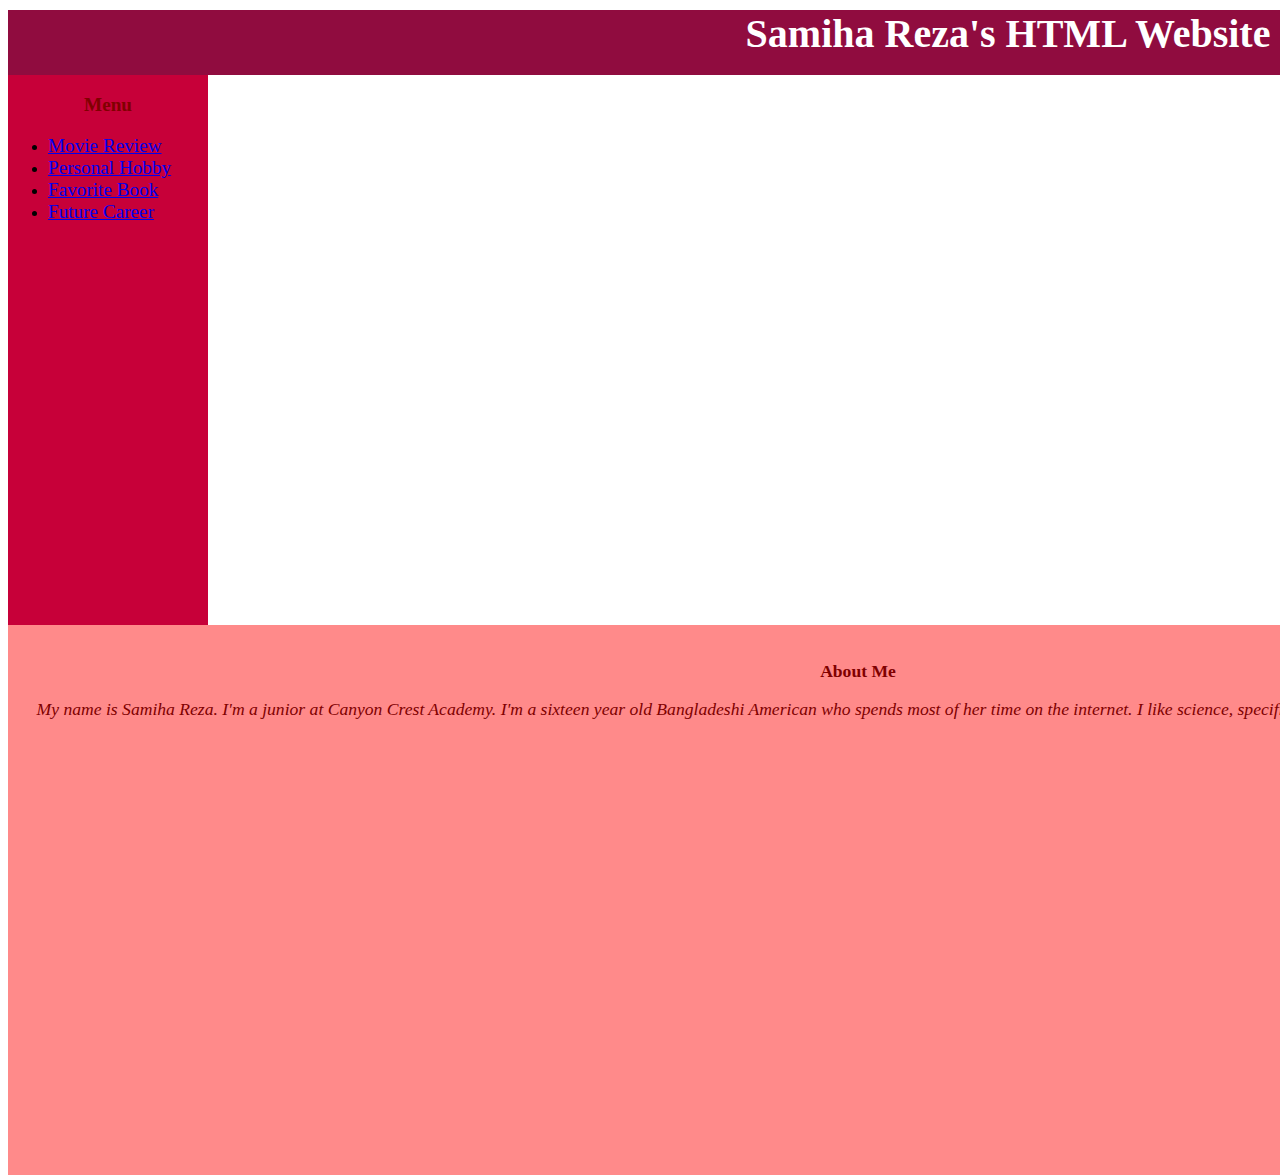
==== index.html @ 82b787db "Update index.html" ====
<!DOCTYPE html>


<html>
	<!-- This is the CSS formatting for the homepage -->
	<head>
	<style>
		h1 {
    		color: white;
    		font-family: Verdana;
   			font-size: 250%;
		}
	
		p {
			color: maroon;
			font-family: Verdana;
			font-size: 110%;
		}
	<title> Homepage </title>
		
	</style>	
	</head>
	<!-- CSS formatting end -->
	
	<!-- Here's the Homepage Container setup -->
	<body>
		<!-- Overall Container -->
		<div id="container" style="height:700px;width:2000;">
			<!-- Title Container -->
			<div id="header" style="background-color:#900C3F;height:65px;width:2000px;">
				<h1 style="text-align:center;margin-top:10px"> Samiha Reza's HTML Website </h1>
			</div> <!-- End Title Container -->
			
	<!-- Left Subcontainer --> <!-- This is the navigvation menu -->
			<div id="menu" style="background-color:#C70039;height:550px;width:200px;float:left;">
				<p style="text-align:center;font-size:120%;font-family:verdana;"> <b> Menu </b> </p>
				<nav>
						<ul>
							<li> <a href="MoviewReview.html" style="font-size:120%;font-family:verdana;"> Movie Review </a> </li>
							<li> <a href="PersonalHobby.html" style="font-size:120%;font-family:verdana;"> Personal Hobby </a> </li>
							<li> <a href="FavoriteBook.html" style="font-size:120%;font-family:verdana;"> Favorite Book </a> </li>
							<li> <a href="FutureCareer.html" style="font-size:120%;font-family:verdana;"> Future Career </a> </li>
						</ul>
				</nav>
			</div> <!-- End Left Subcontainer -->
            
           		<!-- Main Content Container -->
            		<div id="content" style="background-color:#FF8A8A;height:550px;width:1700px;float:left;">
				<br>
				<p style="text-align:center"><b> About Me </b></p>
				<p style="text-align:center"> <i> My name is Samiha Reza. I'm a junior at Canyon Crest Academy. I'm a sixteen year old Bangladeshi American who spends most of her time on the internet. I like science, specifically astronomy and epidemiology, but I don't like math. </i></p>
            		</div> <!-- End Main Content Container -->
        
		</div> <!-- End Overall Container -->
 
	
</html>
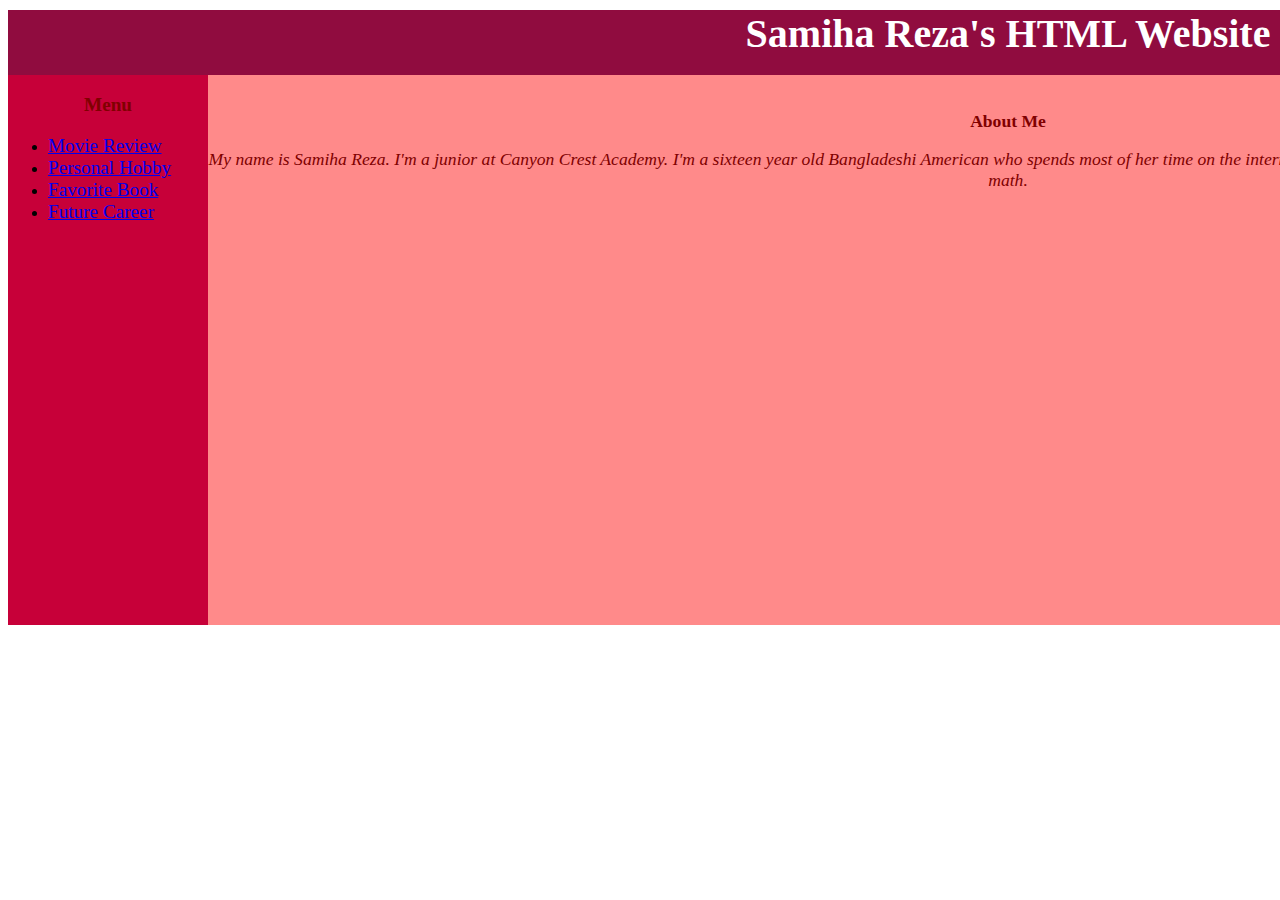
==== commit 9cd9e02a: "Update index.html" ====
--- a/index.html
+++ b/index.html
@@ -45,7 +45,7 @@
 			</div> <!-- End Left Subcontainer -->
             
            		<!-- Main Content Container -->
-            		<div id="content" style="background-color:#FF8A8A;height:550px;width:1700px;float:left;">
+            		<div id="content" style="background-color:#FF8A8A;height:550px;width:1800px;">
 				<br>
 				<p style="text-align:center"><b> About Me </b></p>
 				<p style="text-align:center"> <i> My name is Samiha Reza. I'm a junior at Canyon Crest Academy. I'm a sixteen year old Bangladeshi American who spends most of her time on the internet. I like science, specifically astronomy and epidemiology, but I don't like math. </i></p>
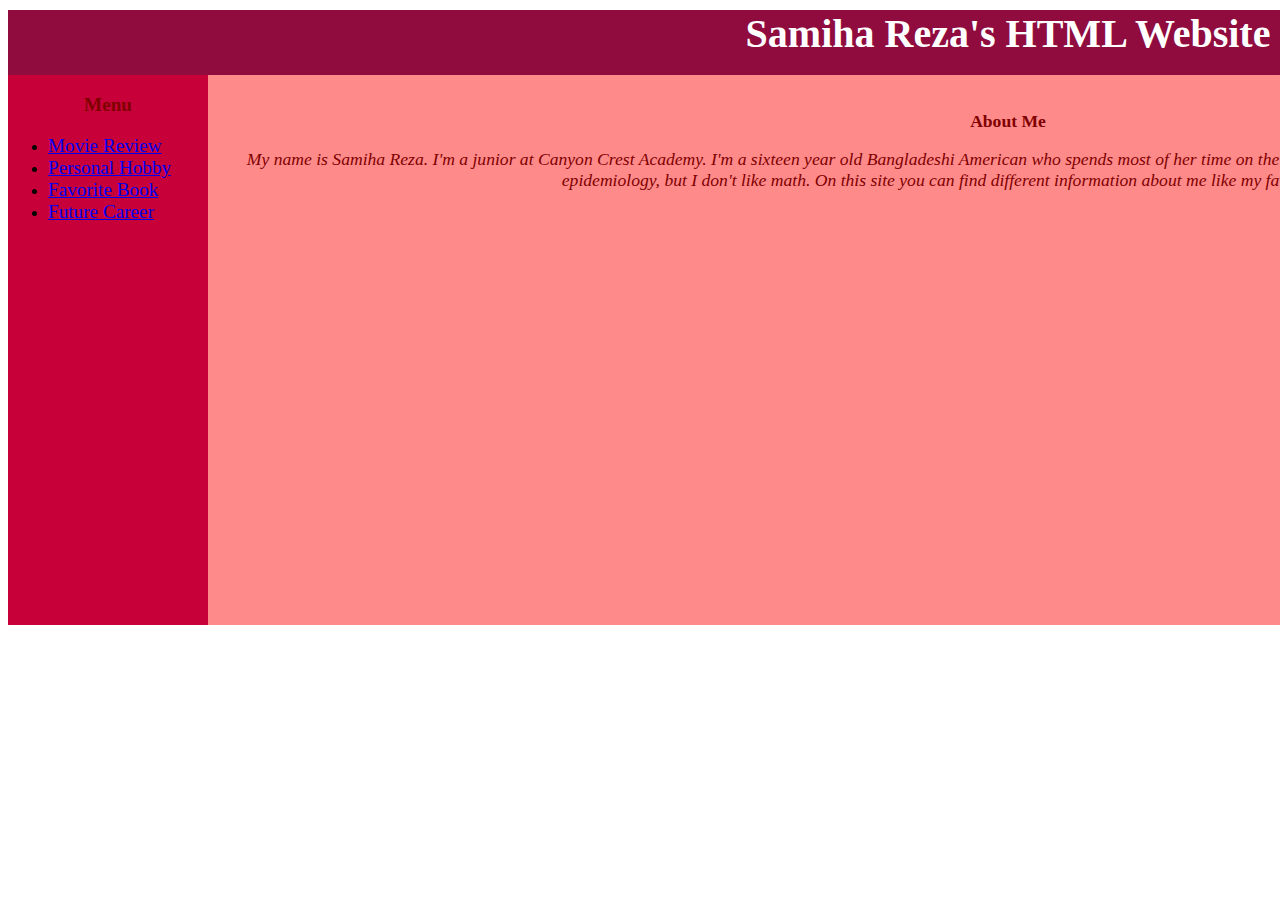
==== commit 64eed1bd: "Update index.html" ====
--- a/index.html
+++ b/index.html
@@ -48,7 +48,8 @@
             		<div id="content" style="background-color:#FF8A8A;height:550px;width:1800px;">
 				<br>
 				<p style="text-align:center"><b> About Me </b></p>
-				<p style="text-align:center"> <i> My name is Samiha Reza. I'm a junior at Canyon Crest Academy. I'm a sixteen year old Bangladeshi American who spends most of her time on the internet. I like science, specifically astronomy and epidemiology, but I don't like math. </i></p>
+				<p style="text-align:center"> <i> My name is Samiha Reza. I'm a junior at Canyon Crest Academy. I'm a sixteen year old Bangladeshi American who spends most of her time on the internet and enjoys memes. I like science, specifically astronomy and epidemiology, but I don't like math. On this site you can find different information about me like my favorite movies and books. </i></p>
+				<img src="
             		</div> <!-- End Main Content Container -->
         
 		</div> <!-- End Overall Container -->
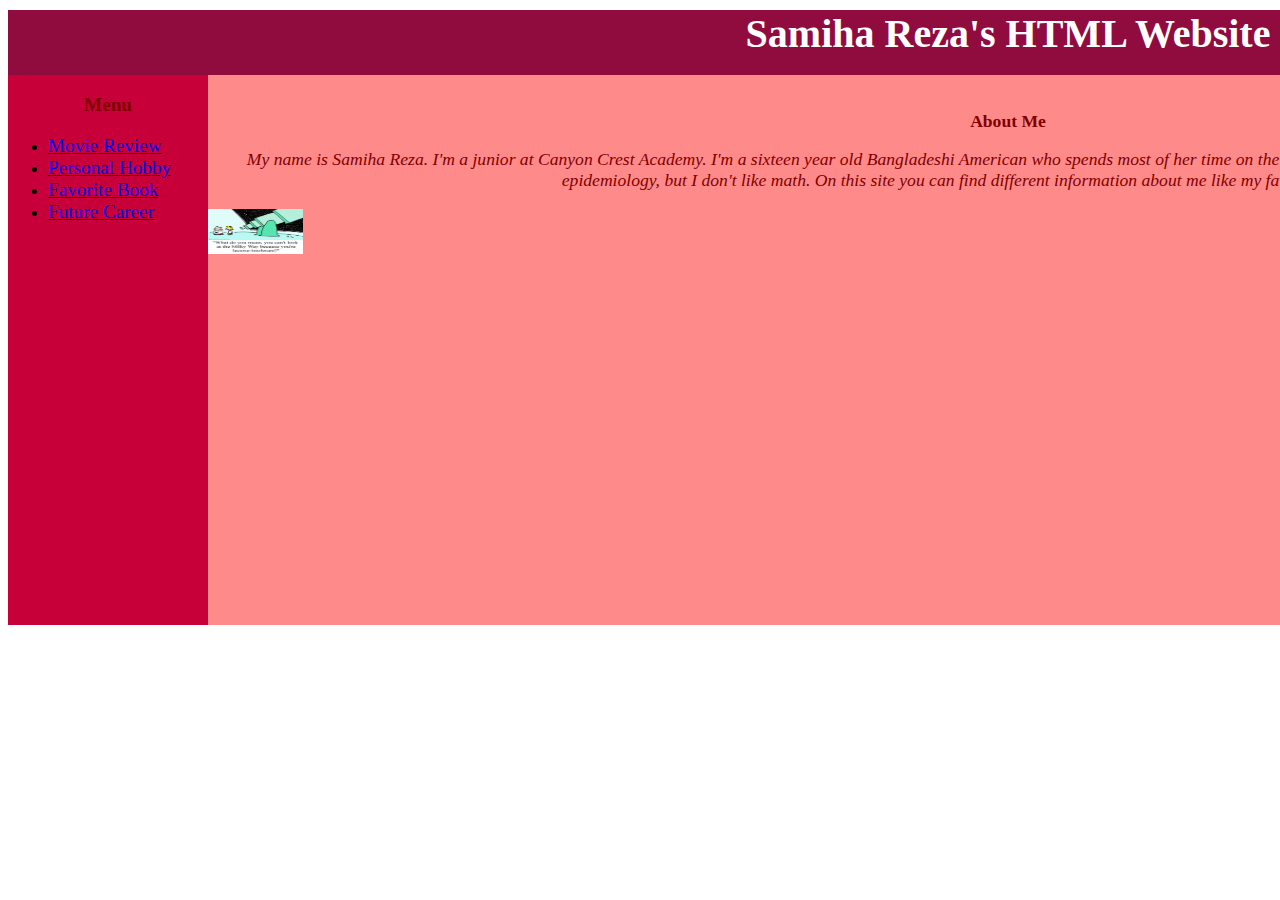
==== commit ff39d1af: "Update index.html" ====
--- a/index.html
+++ b/index.html
@@ -49,7 +49,7 @@
 				<br>
 				<p style="text-align:center"><b> About Me </b></p>
 				<p style="text-align:center"> <i> My name is Samiha Reza. I'm a junior at Canyon Crest Academy. I'm a sixteen year old Bangladeshi American who spends most of her time on the internet and enjoys memes. I like science, specifically astronomy and epidemiology, but I don't like math. On this site you can find different information about me like my favorite movies and books. </i></p>
-				<img src="
+				<img src="1becauseyourelactoseintolerantCOLCP.jpg" height="45" width="95" > 
             		</div> <!-- End Main Content Container -->
         
 		</div> <!-- End Overall Container -->
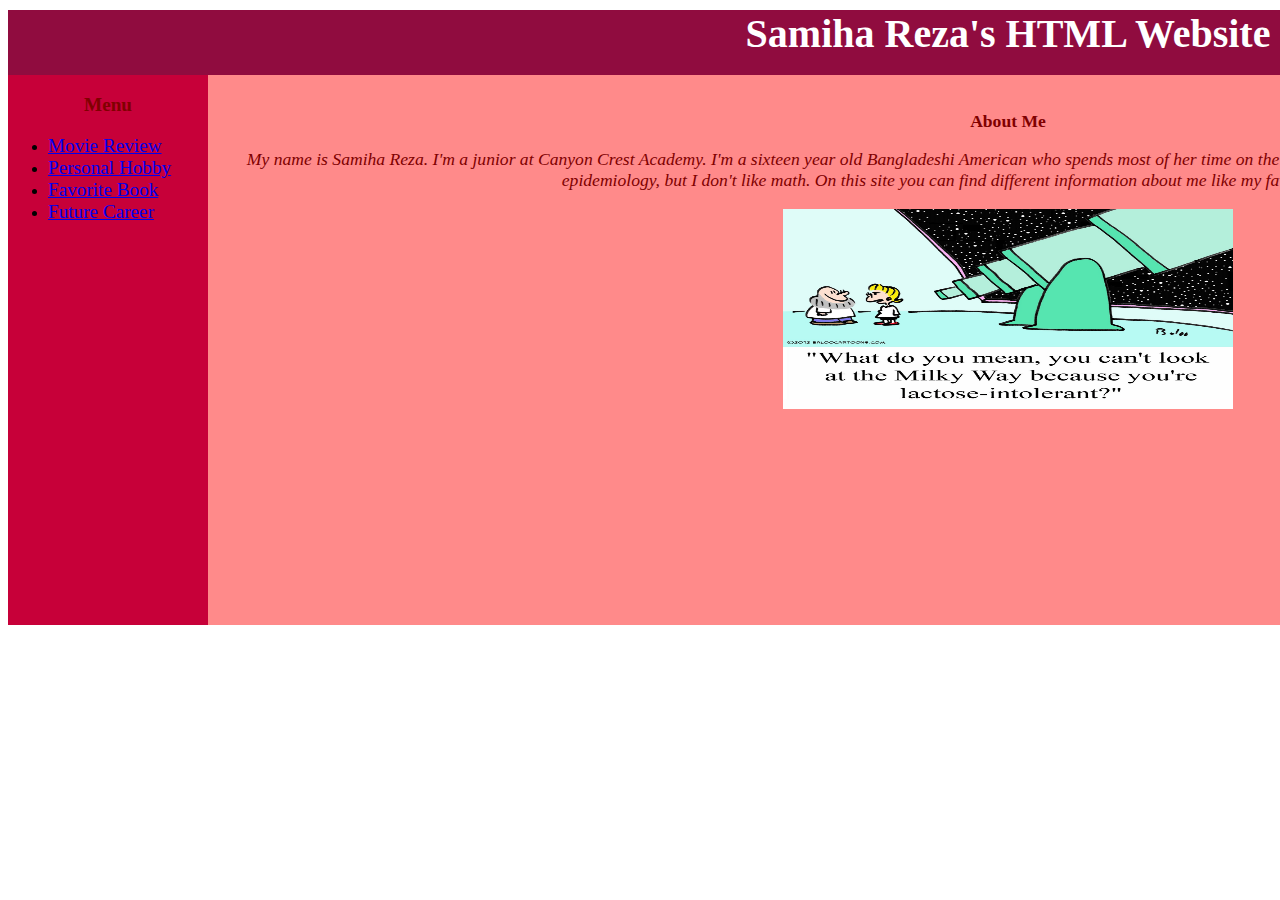
==== commit fd4373ce: "Update index.html" ====
--- a/index.html
+++ b/index.html
@@ -36,7 +36,7 @@
 				<p style="text-align:center;font-size:120%;font-family:verdana;"> <b> Menu </b> </p>
 				<nav>
 						<ul>
-							<li> <a href="MoviewReview.html" style="font-size:120%;font-family:verdana;"> Movie Review </a> </li>
+							<li> <a href="MovieReview.html" style="font-size:120%;font-family:verdana;"> Movie Review </a> </li>
 							<li> <a href="PersonalHobby.html" style="font-size:120%;font-family:verdana;"> Personal Hobby </a> </li>
 							<li> <a href="FavoriteBook.html" style="font-size:120%;font-family:verdana;"> Favorite Book </a> </li>
 							<li> <a href="FutureCareer.html" style="font-size:120%;font-family:verdana;"> Future Career </a> </li>
@@ -49,7 +49,11 @@
 				<br>
 				<p style="text-align:center"><b> About Me </b></p>
 				<p style="text-align:center"> <i> My name is Samiha Reza. I'm a junior at Canyon Crest Academy. I'm a sixteen year old Bangladeshi American who spends most of her time on the internet and enjoys memes. I like science, specifically astronomy and epidemiology, but I don't like math. On this site you can find different information about me like my favorite movies and books. </i></p>
-				<img src="1becauseyourelactoseintolerantCOLCP.jpg" height="45" width="95" > 
+				
+				<!-- added image -->
+				<center>
+				<img src="1becauseyourelactoseintolerantCOLCP.jpg" height="200" width="450" > 
+				</center>
             		</div> <!-- End Main Content Container -->
         
 		</div> <!-- End Overall Container -->
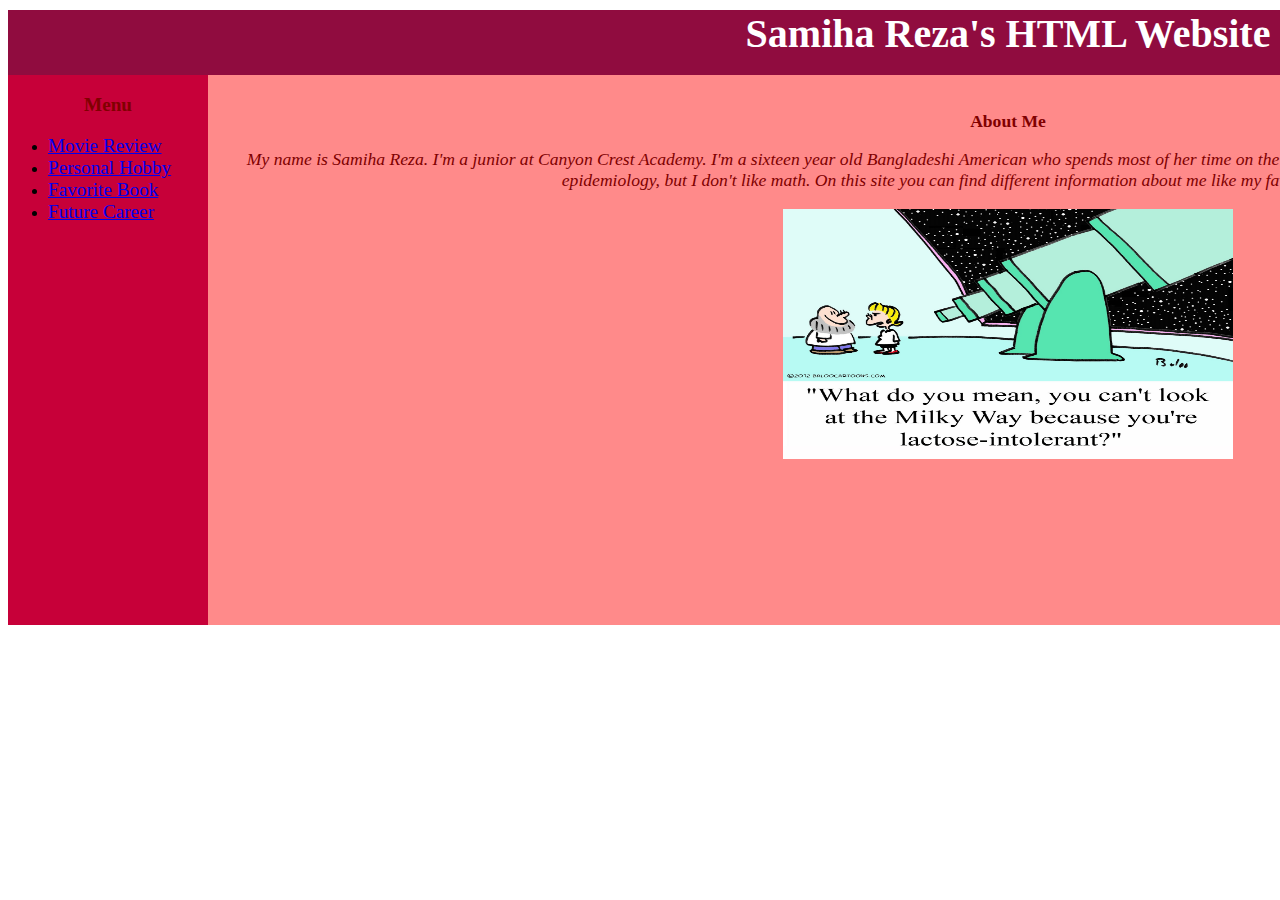
==== commit adc54318: "Update index.html" ====
--- a/index.html
+++ b/index.html
@@ -52,7 +52,7 @@
 				
 				<!-- added image -->
 				<center>
-				<img src="1becauseyourelactoseintolerantCOLCP.jpg" height="200" width="450" > 
+				<img src="1becauseyourelactoseintolerantCOLCP.jpg" height="250" width="450" > 
 				</center>
             		</div> <!-- End Main Content Container -->
         
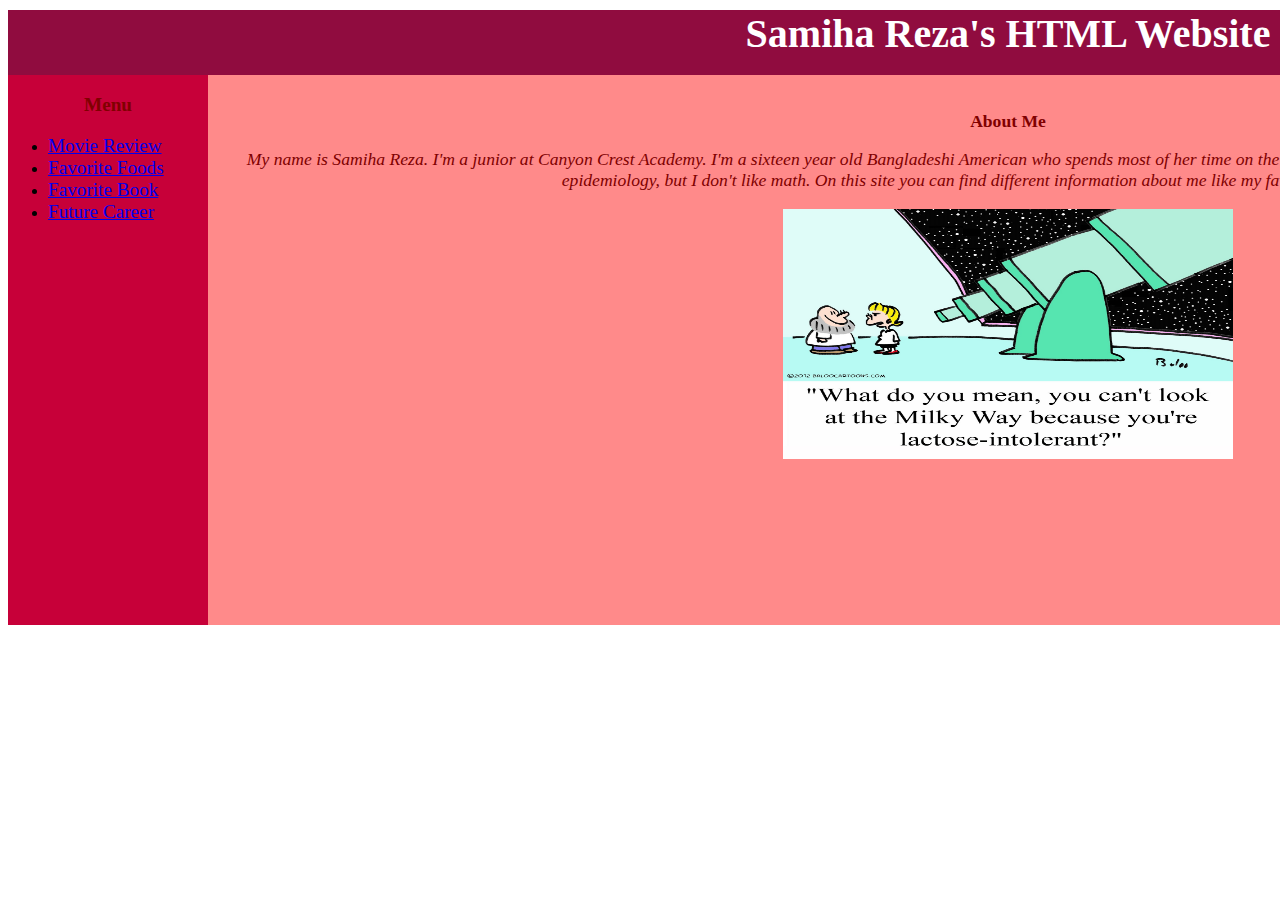
==== commit fe9e6158: "Update index.html" ====
--- a/index.html
+++ b/index.html
@@ -37,7 +37,7 @@
 				<nav>
 						<ul>
 							<li> <a href="MovieReview.html" style="font-size:120%;font-family:verdana;"> Movie Review </a> </li>
-							<li> <a href="PersonalHobby.html" style="font-size:120%;font-family:verdana;"> Personal Hobby </a> </li>
+							<li> <a href="FavoriteFoods.html" style="font-size:120%;font-family:verdana;"> Favorite Foods </a> </li>
 							<li> <a href="FavoriteBook.html" style="font-size:120%;font-family:verdana;"> Favorite Book </a> </li>
 							<li> <a href="FutureCareer.html" style="font-size:120%;font-family:verdana;"> Future Career </a> </li>
 						</ul>
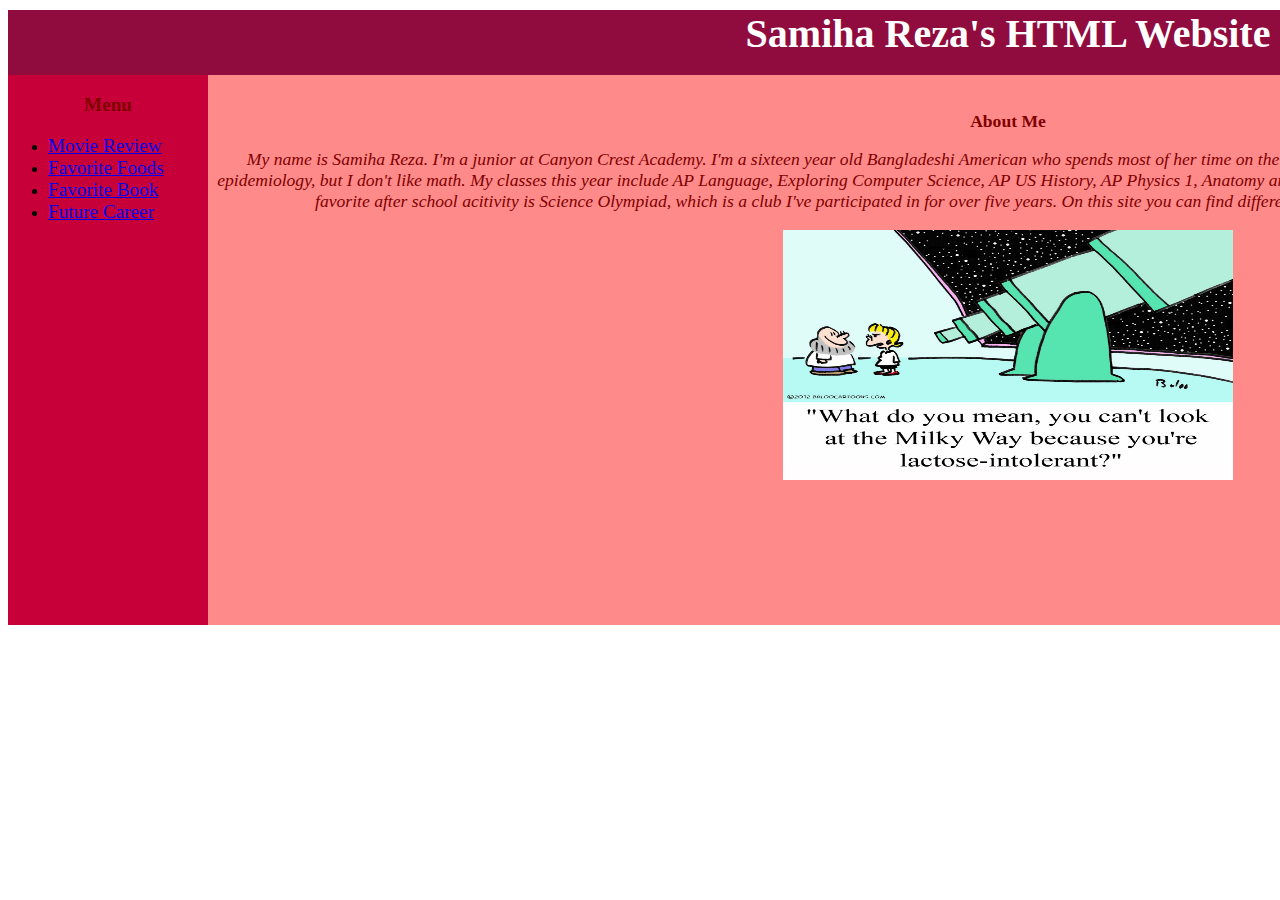
==== commit 148bda15: "Update index.html" ====
--- a/index.html
+++ b/index.html
@@ -48,7 +48,7 @@
             		<div id="content" style="background-color:#FF8A8A;height:550px;width:1800px;">
 				<br>
 				<p style="text-align:center"><b> About Me </b></p>
-				<p style="text-align:center"> <i> My name is Samiha Reza. I'm a junior at Canyon Crest Academy. I'm a sixteen year old Bangladeshi American who spends most of her time on the internet and enjoys memes. I like science, specifically astronomy and epidemiology, but I don't like math. On this site you can find different information about me like my favorite movies and books. </i></p>
+				<p style="text-align:center"> <i> My name is Samiha Reza. I'm a junior at Canyon Crest Academy. I'm a sixteen year old Bangladeshi American who spends most of her time on the internet and enjoys memes. I like science, specifically astronomy and epidemiology, but I don't like math. My classes this year include AP Language, Exploring Computer Science, AP US History, AP Physics 1, Anatomy and Physiology, AP Physics 2, Advanced Drawing, and AP Psychology. My favorite after school acitivity is Science Olympiad, which is a club I've participated in for over five years. On this site you can find different information about me like my favorite movies and books. </i></p>
 				
 				<!-- added image -->
 				<center>
